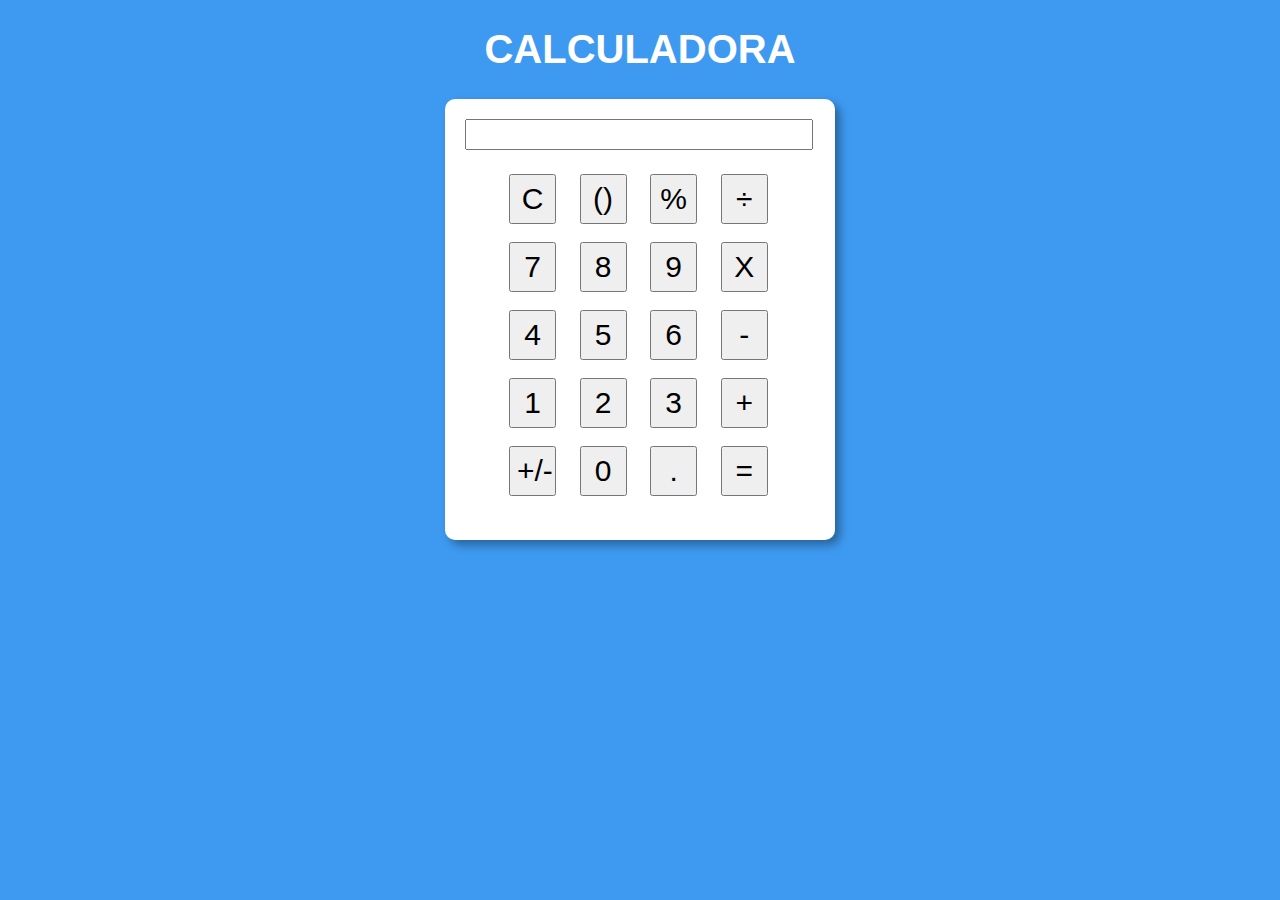
==== agateemieli.html @ f5b6bdb3 "início da calculadora" ====
<!DOCTYPE html>
<html lang="en">
<head>
    <meta charset="UTF-8">
    <meta name="viewport" content="width=device-width, initial-scale=1.0">
    <title>Calculadora</title>
    <link rel="stylesheet" href="estilo.css">
</head>
<body>
    <header>
        <h1>CALCULADORA</h1>
    </header>
    
    <section>
    <div>
    <input type="number" id="txtn">
    </div>
    <div id="botões">
    <input type="button" value="C" onclick="apagar()" id="a">
    <input type="button" value="()" onclick="parêntesis()" id="a">
    <input type="button" value="%" onclick="porcentagem()" id="a">
    <input type="button" value="÷" onclick="divisão()" id="a"> <br>
    <input type="button" value="7" onclick="sete()" id="a">
    <input type="button" value="8" onclick="oito()" id="a">
    <input type="button" value="9" onclick="nove()" id="a"> 
    <input type="button" value="X" onclick="multiplicar()" id="a"> <br>
    <input type="button" value="4" onclick="quatro()" id="a">
    <input type="button" value="5" onclick="cinco()" id="a">
    <input type="button" value="6" onclick="seis()" id="a"> 
    <input type="button" value="-" onclick="subtrair()" id="a"> <br>
    <input type="button" value="1" onclick="tres()" id="a">
    <input type="button" value="2" onclick="dois()" id="a">
    <input type="button" value="3" onclick="um()" id="a">
    <input type="button" value="+" onclick="somar()" id="a">
    <input type="button" value="+/-" onclick="mudasinal()" id="a">
    <input type="button" value="0" onclick="zero()" id="a">
    <input type="button" value="." onclick="ponto()" id="a">
    <input type="button" value="=" onclick="igual()" id="a">
    </div>
    </section>
</body>
</html>



<!--<input type="" value="" onclick="" id="">-->
---- estilo.css ----
body {
    background: rgb(62, 154, 240);
    font: normal 15pt Arial; 
}

header {
    color: white;
    text-align: center;
}

section {
    background: white;
    border-radius: 10px;
    padding: 20px;
    width: 350px;
    margin: auto;
    box-shadow: 5px 5px 10px rgba(0, 0, 0, 0.356)
}

div {
    margin-bottom: 15px;
   
}

input#a {
    width: 47px;
    height: 50px;
    font-size: 30px;
    margin: 9px;
}

#txtn {
    width: 340px;
    height: 25px;
    text-align: end;
    
}

#botões {
    margin-left: 35px; 
}
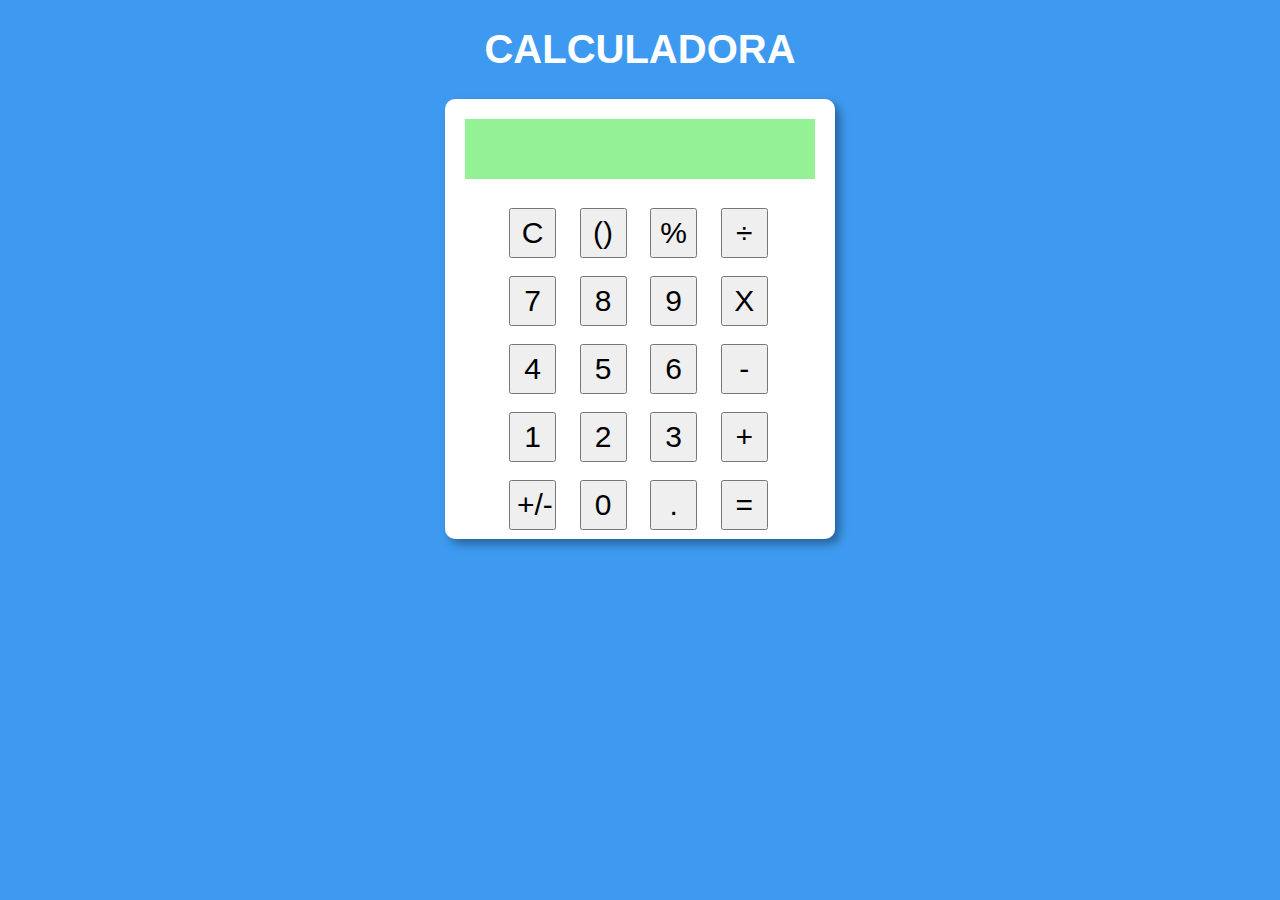
==== commit 431630aa: "mais coisa e ajustes" ====
--- a/agateemieli.html
+++ b/agateemieli.html
@@ -12,8 +12,8 @@
     </header>
     
     <section>
-    <div>
-    <input type="number" id="txtn">
+    <div id="num">
+    
     </div>
     <div id="botões">
     <input type="button" value="C" onclick="apagar()" id="a">
@@ -28,9 +28,9 @@
     <input type="button" value="5" onclick="cinco()" id="a">
     <input type="button" value="6" onclick="seis()" id="a"> 
     <input type="button" value="-" onclick="subtrair()" id="a"> <br>
-    <input type="button" value="1" onclick="tres()" id="a">
+    <input type="button" value="1" onclick="um()" id="a">
     <input type="button" value="2" onclick="dois()" id="a">
-    <input type="button" value="3" onclick="um()" id="a">
+    <input type="button" value="3" onclick="tres()" id="a">
     <input type="button" value="+" onclick="somar()" id="a">
     <input type="button" value="+/-" onclick="mudasinal()" id="a">
     <input type="button" value="0" onclick="zero()" id="a">
@@ -40,7 +40,7 @@
     </section>
 </body>
 </html>
-
+<script src="cálculos.js"></script>
 
 
 <!--<input type="" value="" onclick="" id="">-->--- a/estilo.css
+++ b/estilo.css
@@ -14,12 +14,23 @@
     padding: 20px;
     width: 350px;
     margin: auto;
-    box-shadow: 5px 5px 10px rgba(0, 0, 0, 0.356)
+    box-shadow: 5px 5px 10px rgba(0, 0, 0, 0.356);
+    height: 400px;
 }
 
+div#num {
+    font-size: 25pt;
+    background: rgb(149, 241, 149);
+    width: 350px;
+    height: 60px;
+    vertical-align: bottom;
+    text-align: end;
+    margin-bottom: 20px;
+}
+
+
 div {
-    margin-bottom: 15px;
-   
+    margin-bottom: 0px;
 }
 
 input#a {
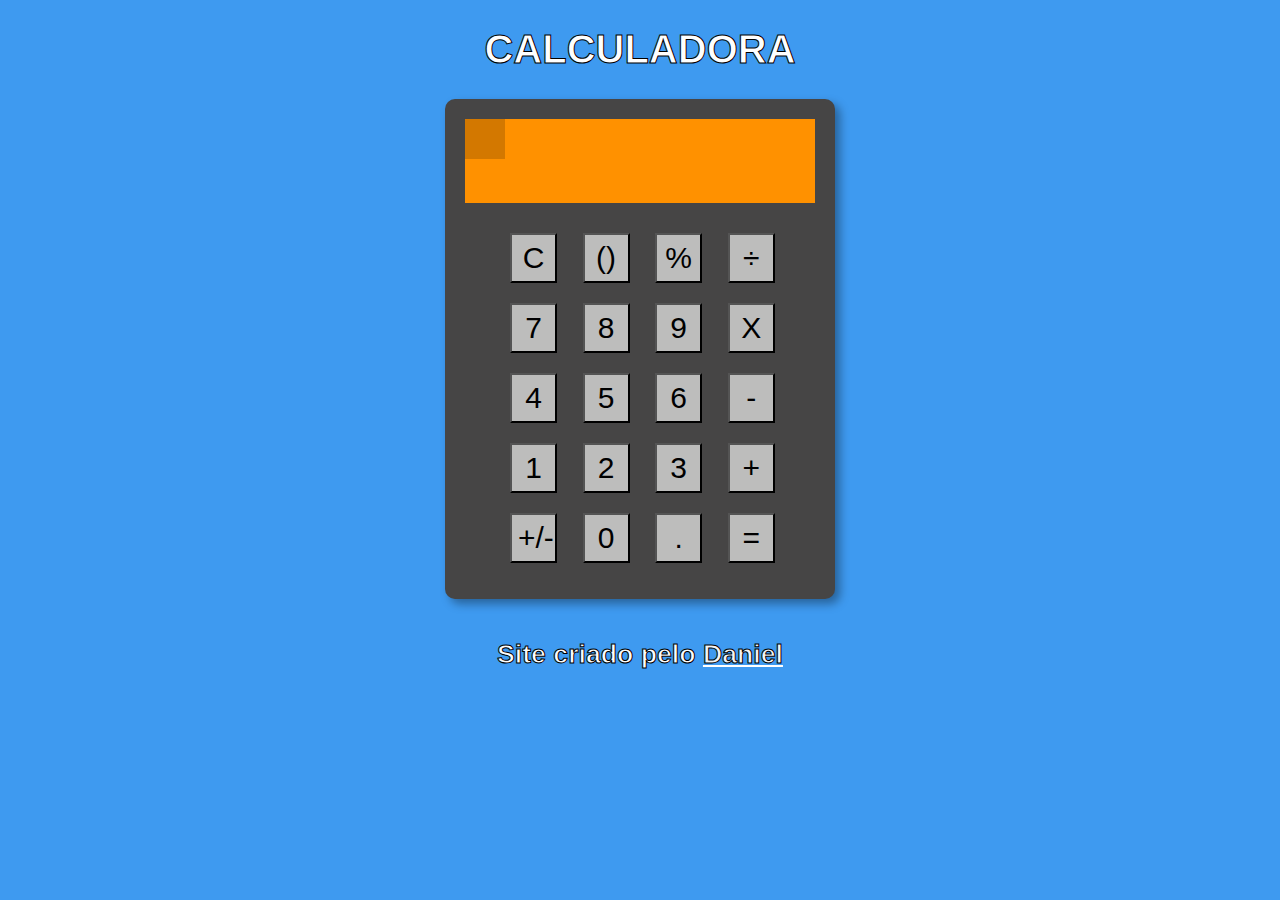
==== commit d9d12dcb: "adicionei mais coisa e ajustes" ====
--- a/agateemieli.html
+++ b/agateemieli.html
@@ -1,5 +1,5 @@
 <!DOCTYPE html>
-<html lang="en">
+<html lang="pt-BR">
 <head>
     <meta charset="UTF-8">
     <meta name="viewport" content="width=device-width, initial-scale=1.0">
@@ -8,18 +8,19 @@
 </head>
 <body>
     <header>
-        <h1>CALCULADORA</h1>
+        <h1><strong>CALCULADORA</strong></h1>
     </header>
     
     <section>
-    <div id="num">
-    
+    <div id="txt">
+        <div id="operadores"></div>
+        <div id="num"></div>
     </div>
     <div id="botões">
     <input type="button" value="C" onclick="apagar()" id="a">
-    <input type="button" value="()" onclick="parêntesis()" id="a">
+    <input type="button" value="()" onclick="parentesis()" id="a">
     <input type="button" value="%" onclick="porcentagem()" id="a">
-    <input type="button" value="÷" onclick="divisão()" id="a"> <br>
+    <input type="button" value="÷" onclick="dividir()" id="a"> <br>
     <input type="button" value="7" onclick="sete()" id="a">
     <input type="button" value="8" onclick="oito()" id="a">
     <input type="button" value="9" onclick="nove()" id="a"> 
@@ -38,6 +39,7 @@
     <input type="button" value="=" onclick="igual()" id="a">
     </div>
     </section>
+    <footer><strong>Site criado pelo <a href="https://github.com/DaanielKC" target="_blank">Daniel</a></strong></footer>
 </body>
 </html>
 <script src="cálculos.js"></script>
--- a/estilo.css
+++ b/estilo.css
@@ -6,47 +6,69 @@
 header {
     color: white;
     text-align: center;
+    -webkit-text-stroke-width: 1px;
+    -webkit-text-stroke-color: black;
 }
 
 section {
-    background: white;
+    background: rgb(70, 69, 69);
     border-radius: 10px;
     padding: 20px;
     width: 350px;
     margin: auto;
     box-shadow: 5px 5px 10px rgba(0, 0, 0, 0.356);
-    height: 400px;
-}
-
-div#num {
-    font-size: 25pt;
-    background: rgb(149, 241, 149);
-    width: 350px;
-    height: 60px;
-    vertical-align: bottom;
-    text-align: end;
-    margin-bottom: 20px;
+    height: 460px;
 }
 
 
-div {
-    margin-bottom: 0px;
+div#txt {
+    font-size: 34pt;
+    background: rgb(255, 145, 0);
+    width: 350px;
+    height: 84px;
+    margin: auto;
+    vertical-align: bottom;
+    text-align: right;
+    margin-bottom: 20px;
+    
 }
+
+div#operadores {
+    text-align:center;
+    background: rgba(0, 0, 0, 0.171);
+    width:40px;
+    height: 40px;
+    font-size: 30pt;
+}
+
 
 input#a {
     width: 47px;
     height: 50px;
     font-size: 30px;
-    margin: 9px;
+    margin: 10px;
+    background: rgb(189, 189, 188);
 }
 
-#txtn {
-    width: 340px;
-    height: 25px;
-    text-align: end;
-    
-}
 
 #botões {
     margin-left: 35px; 
 }
+
+footer {
+    color:rgb(253, 253, 253); 
+    text-align: center;
+    font: Normal 20pt Arial;
+    margin-top: 40px;
+    -webkit-text-stroke-width: 1px;
+    -webkit-text-stroke-color: black;
+}
+
+footer a {
+    color: whitesmoke;
+    -webkit-text-stroke-width: 1px;
+    -webkit-text-stroke-color: black;
+    text-decoration-color: white;
+    text-decoration-line:underline
+    
+}